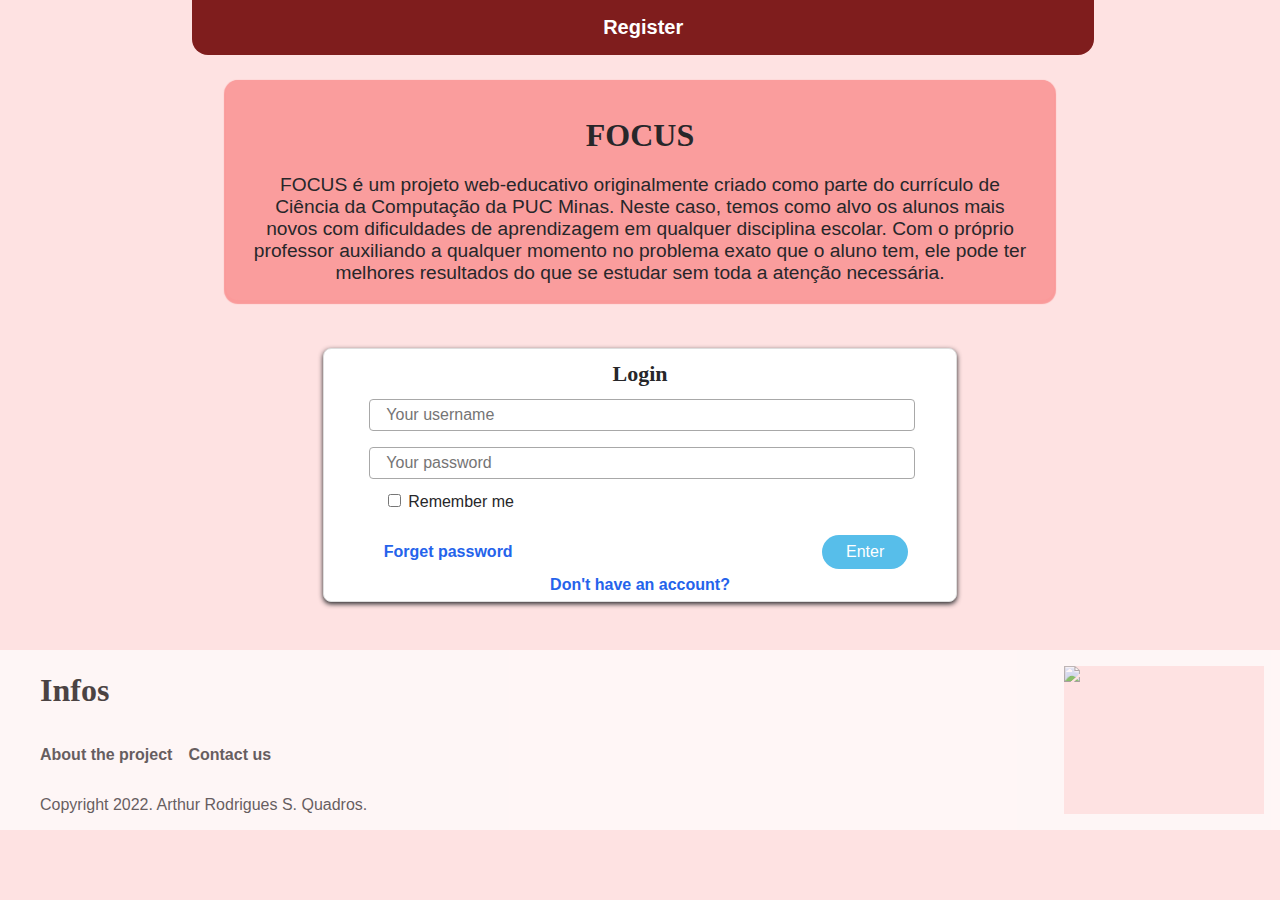
==== focus-art/src/main/resources/public/index.html @ f0cc8345 "Change basic structure, model and dao" ====
<!DOCTYPE html>
<html lang="pt-br">

<head>
    <title>FOCUS - Educação mais acessível</title>
    <meta charset="utf-8">
    <meta name="viewport" content="width=device-width, initial-scale=1, shrink-to-fit=no">
    <script src="https://kit.fontawesome.com/37e4898af2.js" crossorigin="anonymous"></script>
    <link rel="stylesheet" href="styles/style-login-cadastro.css">
</head>

<body>
    <script src="js/scriptsCadastroLogin.js" defer></script>
    <header class="container header">
        <nav
            class="navtop">
            <a href="#" id="registerNav">Register</a>
        </nav>
        <section class="section-info">
            <div class="div-info">
                <h1>
                    FOCUS
                </h1>
                <p>
                    <!-- Introduction of the project -->
                    FOCUS é um projeto web-educativo originalmente criado como parte 
                    do currículo de Ciência da Computação da PUC Minas. Neste caso, 
                    temos como alvo os alunos mais novos com dificuldades de aprendizagem 
                    em qualquer disciplina escolar. Com o próprio professor auxiliando a 
                    qualquer momento no problema exato que o aluno tem, ele pode ter melhores 
                    resultados do que se estudar sem toda a atenção necessária.
                </p>
            </div>
        </section>
            <article id="registerModalId" class="modal-vertical">
            <!-- begin register modal -->
            <div class="div-modal">
                <header class="header-modal">
                    <!-- title and close icon -->
                    <span class="close span">
                        <!-- close icon -->
                        <i class="fa-solid fa-xmark"></i>
                    </span>
                    <h1>
                        Register
                    </h1>
                </header>
                <main class="main-register">
                    <div class="div-input">
                        <label for="usernameRegisterId"><i class="fa-solid fa-user"></i></label>
                        <input type="text" placeholder="Your username" id="usernameRegisterId">
                    </div>
                    <div class="div-input">
                        <label for="emailRegisterId"><i class="fa-solid fa-at"></i></label>
                        <input type="e-mail" placeholder="Your e-mail" id="emailRegisterId">
                    </div>
                    <div class="div-input">
                        <label for="password1RegisterId"><i class="fa-solid fa-lock"></i></label>
                        <input type="password" placeholder="Your password" id="password1RegisterId">
                    </div>
                    <div class="div-input">
                        <label for="password2RegisterId"><i class="fa-solid fa-lock"></i></label>
                        <input type="password" placeholder="Repeat password" id="password2RegisterId">
                    </div>
                    <div class="p">
                        <div class="last">
                            <span class="bold">Are you a professor?</span>
                            <label for="isProfessor">Yes</label>
                            <input type="radio" name="isProfessor" id="isProfessor">
                            <label for="isProfessor">No</label>
                            <input type="radio" name="isProfessor" id="isNotProfessor" checked>
                        </div>
                        <div class="float">
                            <input id="registerBtn" type="submit" value="Create account" class="submit-button-reg">
                        </div>
                    </div>
                    <div class="p" id="registerValidationId">
                        <span class="block text-error" id="spanUsernameRegister"><i
                                class="fa-solid fa-circle-xmark" id="iconUsernameRegister"></i>Username must have at
                            least 3 chars.</span>
                        <span class="block text-error" id="spanEmailRegister"><i
                                class="fa-solid fa-circle-xmark" id="iconEmailRegister"></i>E-mail must be
                            valid.</span>
                        <span class="block text-error" id="spanPasswordRegister"><i
                                class="fa-solid fa-circle-xmark" id="iconPasswordRegister"></i>Both passwords must be
                            equal and bigger than 5 chars.</span>
                    </div>
                </main>
                <footer class="register-footer">
                    <p>
                        A professor will have permission to create new content on the website.
                    </p>
                </footer>
            </div>
        </article> <!-- end register modal -->
        <article id="forgetPasswordModalId" class="modal-vertical">
        <!-- begin forget password modal -->
        <!-- the CSS class "modal" is reusable -->
        <div>
            <header class="header-forget">
                <span class="close"><i class="fa-solid fa-xmark"></i></span>
                <h1 class="text-center">Change your password</h1>
            </header>
            <main class="main-register">
                <div class="div-input">
                    <label for="forgetPasswordEmailId"><i class="fa-solid fa-at"></i></label>
                    <input type="email" id="forgetPasswordEmailId" placeholder="Your e-mail account">
                </div>

                <div class="div-input">
                    <label for="forgetPasswordNewPassword1Id"><i class="fa-solid fa-lock"></i></label>
                    <input type="password" id="forgetPasswordNewPassword1Id" placeholder="Your new password">
                </div>
                <div class="div-input">
                    <label for="forgetPasswordNewPassword2Id"><i class="fa-solid fa-lock"></i></label>
                    <input type="password" id="forgetPasswordNewPassword2Id" placeholder="Confirm new password">
                </div>
                <div>
                    <input type="submit" id="changePasswordSubmitId" value="Change" class="submit-button-non">
                </div>
                <div class="error error-pos">
                    <span class="text-error none" id="spanEmailForget"><i
                            class="fa-solid fa-circle-xmark" id="iconEmailForget"></i>This e-mail wasn't found.</span>
                    <span class="text-error none" id="spanPasswordBefore"><i
                            class="fa-solid fa-circle-xmark" id="iconPasswordBefore"></i>The new password must be different than the old one</span>
                    <span class="text-error none" id="spanPasswordNow"><i
                            class="fa-solid fa-circle-xmark" id="iconPasswordNow"></i>The passwords must match.</span>
                </div>
            </main>
        </div>

    </article> <!-- end forget password modal -->
    </header>
    <main>
        <form id="loginFormId" action="http://localhost:4567/main" method="post" autocomplete="off">
            <div class="mx-2">
                <article
                    class="article-form">
                    <!-- Login form -->
                    <h1>Login</h1>
                    <div class="div-input">
                        <label for="usernameInputId"><i class="fa-solid fa-user"></i></label>
                        <input type="text" placeholder="Your username" name="login" id="usernameInputId">
                    </div>
                    <div class="div-input">
                        <label for="passwordInputId"><i class="fa-solid fa-lock"></i></label>
                        <input type="password" placeholder="Your password" name="password" id="passwordInputId">
                    </div>
                    <div class="div-error" id="submitErrorId">
                    </div>
                    <div class="div-remember">
                        <input type="checkbox" id="rememberId" class="mr-2">
                        <label for="rememberId">Remember me</label>
                    </div>
                    <div class="div-forget-enter">
                        <a href="#" id="forgetPasswordLinkId">Forget
                            password</a> <!-- forget password -->
                        <input type="submit" id="submitId"
                            class="submit-button"
                            value="Enter">
                    </div>
                    <div class="flex">
                        <a href="#" id="registerLink" class="register">Don't have an account?</a>
                    </div>
                </article>
            </div>
        </form>

    </main>
    <footer class="footer-grid footer">
        <section class="copyright">
            <h1>
                Infos
            </h1>
            <ul class="footer-ul">
                <li><a href="#" class="li1">About the project</a></li>
                <li><a href="#" class="li2">Contact us</a></li>
            </ul>
            <p class="copyright">
                Copyright <i class="fa-regular fa-copyright"></i> 2022. Arthur Rodrigues S. Quadros.
            </p>
        </section>

        <img src="img/logo_puc.png">
    </footer>
</body>
</html>



<!--  static login

<html>
<head>
	<title>Teste CRUD student</title>
</head>
<body>
	<script type="text/javascript">
		function addIdToPath(form_name, base_url){
		    var your_form = document.getElementById(form_name);
			var id = your_form.elements.namedItem("id").value;
			action_src = base_url + school_id;
			your_form.action = action_src;
		}
	</script>
	<article>
		<h1>Register</h1>
		<form action="http://localhost:4567/user" method="post">
			<input type="text" name="school_id" placeholder="School id"><br>
			<input type="text" name="professor_id" placeholder="Professor id"><br>
			<input type="text" name="name" placeholder="Name"><br>
			<input type="text" name="surname" placeholder="Surname"><br>
			<input type="email" name="login" placeholder="E-mail"><br>
			<input type="password" name="password" placeholder="Password"><br>
			<input type="submit" value="Create account">
		</form>
	</article>
	<article>
		<h1>Login</h1>
		<form action="http://localhost:4567/main" method="post">
			<input type="email" name="login" placeholder="E-mail login"><br>
			<input type="password" name="password" placeholder="Password login"><br>
			<input type="submit" value="Login">
		</form>
	</article>
</body>
</html>

-->
---- focus-art/src/main/resources/public/styles/style-login-cadastro.css ----
/*     TAGS GERAIS INICIO     */
html, body{
    margin: 0;
    padding: 0;
    font-family: sans-serif;
    box-sizing: border-box;
    background-color: var(--lightest-red);
}
:root{
    --dark-red: #7f1d1d;
    --medium-dark-red: #af1d1d;
    --medium-red: #fa9d9d;
    --light-red: #fa9a9a;
    --lightest-red: #fee2e2;

    --dark-gray: #27272a;
    --medium-gray: #a8a8a8;
    --light-gray: #dedede;

    --medium-blue: #2563eb;
    --light-blue: #60a5fa;

    --sky-light: #57beea;
    --sky-medium: #0284c7;

    --dark-green: #15803d;
}

a{
    text-decoration: none;
    color: white;
}

h1{
    font-family: serif;
}

.div-input{
    padding: 0.5rem;
    text-align: center;
}
.div-input i{
    font-size: 1.25rem;
    padding-right: 0.25rem;
}
.div-input input{
    width: 83%;
    padding: .375rem 1rem;
    font-size: 1rem;
    outline: none;
    border-radius: 0.25rem;
    border: 1px solid var(--medium-gray);
}

.div-input input:focus{
    border: 1px solid var(--light-blue);
}
.text-success{
    color: var(--dark-green);
}
.text-error{
    color: var(--medium-dark-red);
}
.text-normal{
    color: var(--dark-gray);
}
.border-error{
    color: 1px solid var(--medium-dark-red);
}
.border-normal{
    color: 1px solid var(--medium-gray);
}
.div-error{
    padding-left: .75rem;
    text-align: left;
    width: 83%;
    margin: 0 auto;
    margin-bottom: 0.25rem;
    color: var(--medium-dark-red);
}
.div-remember{
    padding-left: .75rem;
    text-align: left;
    width: 83%;
    margin: 0 auto;
    margin-bottom: 1.5rem;
}
.div-forget-enter{
    width: 83%;
    margin: 0 auto;
    padding-left: .75rem;
    display: flex;
    justify-content: space-between;
    align-items: center;
}

.div-forget-enter a{
    float: left;
}
.flex{
    display: flex;
    justify-content: center;
}
.p{
    padding-top: 0.5rem;
    padding-left: 4rem;
}

.submit-button-reg{
    border-radius: 999px;
    background-color: var(--sky-light);
    padding: 0.5rem 1.5rem;
    color: white;
    float: right;
    cursor: pointer;
    font-size: 1rem;
    border: none;
    margin-right: 4rem;
}
.submit-button{
    border-radius: 999px;
    background-color: var(--sky-light);
    padding: 0.5rem 1.5rem;
    color: white;
    float: right;
    cursor: pointer;
    font-size: 1rem;
    border: none;
}
.submit-button-non{
    border-radius: 999px;
    background-color: var(--sky-light);
    padding: 0.5rem 1.5rem;
    color: white;
    cursor: pointer;
    font-size: 1rem;
    border: none;
    margin-left: 4rem;
    margin-bottom: 2rem;
}
.submit-button-reg:disabled{
    cursor: auto;
    background-color: var(--medium-gray);
}
.submit-button:disabled{
    cursor: auto;
    background-color: var(--medium-gray);
}
.submit-button-non:disabled{
    cursor: auto;
    background-color: var(--medium-gray);
}
.submit-button-reg:disabled:hover{
    background-color: var(--medium-gray);
}
.submit-button:disabled:hover{
    background-color: var(--medium-gray);
}
.submit-button-non:disabled:hover{
    background-color: var(--medium-gray);
}
.register{
    line-height: 2rem;
}
.submit-button:hover{
    transition: 150ms;
    background-color: var(--sky-medium);
}
/*     TAGS GERAIS FIM     */

/*     TAGS HEADER INICIO     */

.navtop{
    font-weight: bold;
    z-index: 1;
    position: fixed;
    padding: 1rem;
    top: 0;
    left: 15%;
    background-color: var(--dark-red);
    text-align: center;
    font-size: 1.25rem;
    width: 68%;
    border-bottom-right-radius: 1rem;
    border-bottom-left-radius: 1rem;
}

.section-info{
    padding-top: 5rem;
    text-align: center;
    width: 66%;
    margin: 0 auto;
}
.main-register{
    background-color: white;
    height: 100%;
}
.span{

    float: right;
    padding-right: 1.25rem;
    cursor: pointer;
}
.div-modal{
    box-shadow: 0 2px 1px 2px var(--light-red);
}
.header-modal{
    background-color: var(--light-red);
    font-size: 1.25rem;
    font-weight: bold;
    padding-right: 0.125rem;
    height: 40px;
}
.div-info{
    background-color: var(--medium-red);
    padding: 1rem;
    box-shadow: 0 2px 1px 2px var(--light-red);
    color: var(--dark-gray);
    margin: 0 0.5rem;
    border-radius: 0.75rem;
}

.div-info h1{
    font-size: 2rem;
    margin-bottom: 1.25rem;
    font-weight: bolder;
}
.div-info p{
    margin: 0 .5rem;
    font-weight: 500;
    font-size: 1.2rem;
}

form > div{
    margin: 3rem .5rem;
}
form a{
    color: var(--medium-blue);
    font-weight: 600;
}

.article-form{
    background-color: white;
    border: 1px solid var(--light-gray);
    box-shadow: 0 2px 5px 0 var(--dark-gray);
    width: 50%;
    height: fit-content;
    margin: 0 auto;
    border-radius: .5rem;
    color: var(--dark-gray);
}
.article-form h1{
    text-align: center;
    font-size: 1.375rem;
    margin: 0.25rem;
    font-weight: bold;
    padding-top: 0.5rem;


}

/*     TAGS HEADER FIM     */

/*     TAGS MAIN INICIO     */


/*   ROW MAIN INICIO   */

.main{
    background: #fce6e6;
    margin: 0;
    justify-content: space-between;
    height: 100%;
}
.main .login-cadastro{
    background: #fce6e6;
    margin: 0 auto;
    width:100%;
}
.main .carrosel{
    position: relative;
    text-align: center;
    margin: 20px;
    margin-left: 40px;
    padding-top: 10px;
    padding-bottom: 10px;
    background: #f8d4d4;
    width: 80%;
    height: 400px;
    border-radius: 25px;
}
.main .bloco{
    padding: 0 10px;
}
.main p{
    margin-top: 10px;
}
.main .recuperar{
    position: relative;
    right: 0px;
}
.main label i{
    position: relative;
    left: 0px;
    font-size: 1.3em;
}
.main label{
    position: relative;
    left: 0px;
    font-size: 1em;
}
.main li{
    position: relative;
    bottom: -20px;
}
.main .infos{
    position: relative;
    text-align: center;
    margin: 20px;
    margin-left: 40px;
    padding-top: 10px;
    padding-bottom: 10px;
    background: #f8d4d4;
    width: 80%;
    height: 400px;
    border-radius: 25px;
}
.main span{
    font-weight: bolder;
}
.main .texto{
    margin-top: 20px;
    text-align: justify;
    margin-left: 40px;
    margin-right: 40px;
}
.merch{
    margin: 0 auto;
    background: #dc3545;
}
.oque-fazemos{
    margin: 15px auto;
    border-radius: 10px;
    background: #f8d4d4;
    text-align: justify;
    height: 220px;
}
.oque-fazemos:hover{
    background: #fce6e6;
    transition: 0.2s;
}
.merch .texto{
    margin: 5px 15px;
    padding-bottom: 5px;
}
.merch .titulo{
    font-size: 1.2em;
    text-align: center;
}

.input-text{
    position: relative;
    max-width: 80%;
    left: 10px;
    margin: 10px;
}
.f-left{
    float:left;
}
/*   ROW MAIN FIM   */

/*  ROW FOOTER INICIO*/

.register-footer{
    padding: 0.25rem;
    background-color: var(--light-red);
    font-weight: 500;
    font-size: 1.125rem;
}
.footer{
    opacity: 0.7;
}
.footer p{
    color: var(--dark-gray);
    padding-left: 2.5rem;
}
.footer h1{
    padding-left: 2.5rem;
}
.footer img{
    width: 200px;
    margin: 1rem;
    background-color: var(--lightest-red);
}
.none{
    display: none;
}
.header-forget{
    background-color: white;
    height: 40px;
    padding: 1rem;
    padding-left: 4rem;
}
.error-pos{
    padding-left: 4rem;
}
.close i{
    cursor: pointer;
    float: right;
    padding-right: 1rem;
    font-size: 1.125rem;
    padding-top: 0.25rem;
}
/*  ROW FOOTER FIM*/

/*     TAGS MAIN FIM     */

.footer-grid{
    display: grid;
    grid-template-columns: 2fr 1fr;
    grid-template-rows: 1fr;
    background-color: white;
}
.footer-ul{
    display: flex;
    flex-wrap: wrap;
    align-items: center;
    font-weight: 500;
}
.footer-ul li{
    list-style: none;
}
.footer-ul li a{
    color: var(--dark-gray);
    font-weight: bold;
}
.li1{
    padding-right: 0.5rem;
}
.li2{
    padding: 0.5rem;
}
.footer section.copyright{
    display: grid;
    grid-column: 1/3;
    grid-row: 1;
}
.footer img{
    display: grid;
    grid-column: 3;
    grid-row: 1/2;

}

.modal-aside{
    display: none;
    position: fixed;
    left: 0;
    top: 0;
    width: 25%;
    height: 100%;
    z-index: 1;
    animation: aside-animation 350ms ease-in-out;
    overflow: auto;
}
.modal-vertical{
    display: none;
    position: fixed;
    left: 0;
    top: 0;
    width: 80%;
    height: 100%;
    z-index: 1;
    animation: register-animation 350ms ease-in-out;
    box-shadow: #0004 -1px -1px;
    padding-top: 5%;
    padding-left: 10%;
    padding-right: 10%;
    background-color: rgb(0,0,0);
    background-color: rgba(0,0,0,0.4); 
    overflow: auto;
}
.modal-vertical main div.last{
    display: inline;
}
.block{
    padding: 0 1rem;
    display: block;
}
.block i{
    padding-right: 0.25rem;
}
.bold{
    font-weight: bold;
}
.modal-vertical main div.float{
    display: inline;
    margin-bottom: 2rem;
}
@keyframes register-animation{
    from{top:-500px; opacity: 0;}
    to{top:0; opacity: 1;}
}

@keyframes aside-animation{
    from{left:-350px; opacity: 0;}
    to{left:0; opacity: 1;}
}

@media screen and (max-width: 1024px) and (min-width: 768px){
    main section article:nth-of-type(9){
        display: none;
    }
    .p{
        padding-left: 0.5rem;
    }
    .height-nav{
        height: 35vmax;
        transition: height 250ms;
        align-items: center;
        display: block;
    }
    .footer-grid{
        display: grid;
        grid-template-columns: 3fr 1fr;
    }
    .footer section.copyright{
        display: grid;
        grid-column: 1/3;
        grid-row: 1;
    }
    .footer img{
        display: grid;
        grid-column: 4;
    }
    .modal-aside{
        display: none;
        position: fixed;
        left: 0;
        top: 0;
        width: 50%;
        height: 100%;
        padding-top: 5%;
        z-index: 1;
        animation: aside-animation 350ms ease-in-out;
        overflow: auto;
    }
}

@media screen and (max-width: 767px){
    .height-nav{
        height: 80vmax;
        transition: height 250ms;
        align-items: center;
        display: block;
    }
    .p{
        padding-left: 0.5rem;
    }
    .btn-cell{
        display: inline;
    }
    .footer-grid{
        display: grid;
        grid-template-columns: 2fr 1fr;
        grid-template-rows: 1fr 1fr;
    }
    .footer section.copyright{
        display: grid;
        grid-column: 1/3;
        grid-row: 1;
    }
    .footer img{
        display: grid;
        grid-column: 1/3;
        grid-row: 2;
    
    }
    .modal-vertical{
        display: none;
        position: fixed;
        left: 0;
        top: 0;
        width: 100%;
        height: 100%;
        z-index: 1;
        animation: register-animation 350ms ease-in-out;
        padding: 5% 0.5rem;
        background-color: rgb(0,0,0);
        background-color: rgba(0,0,0,0.4); 
        overflow: auto;
    }
    .modal-vertical main div.last{
        display: inline;
    }
    .modal-vertical main div.float{
        margin-bottom: 4rem;
        
    }
    .modal-aside{
        display: none;
        position: fixed;
        left: 0;
        top: 0;
        width: 70%;
        height: 100%;
        z-index: 1;
        animation: aside-animation 350ms ease-in-out;
        overflow: auto;
    }
    @keyframes aside-animation{
        from{left:-500px;}
        to{left:0;}
    }
}
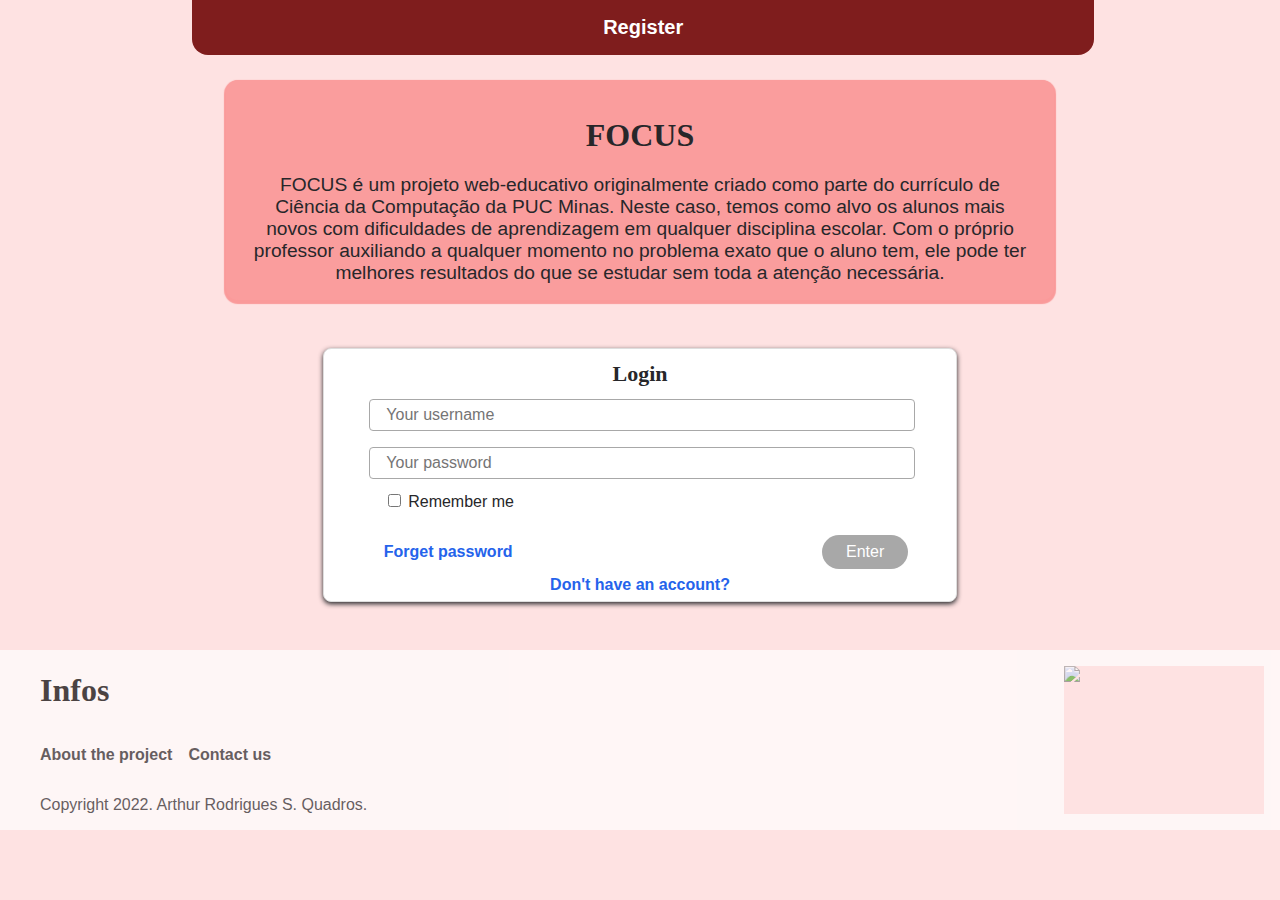
==== commit 6ad41d61: "add SHA cryptography to password, student register and change layouts" ====
--- a/focus-art/src/main/resources/public/index.html
+++ b/focus-art/src/main/resources/public/index.html
@@ -46,33 +46,44 @@
                     </h1>
                 </header>
                 <main class="main-register">
+                	<form id="registerFormId" action="http://localhost:4567/register/validate" method="post" autocomplete="off">
+                    <div class="div-input">
+                        <label for="name"><i class="fa-solid fa-user"></i></label>
+                        <input type="text" name="name" placeholder="Nome">
+                    </div>
+                    <div class="div-input">
+                        <label for="surname"><i class="fa-solid fa-user"></i></label>
+                        <input type="text" name="surname" placeholder="Sobrenome">
+                    </div>
+                    
                     <div class="div-input">
                         <label for="usernameRegisterId"><i class="fa-solid fa-user"></i></label>
-                        <input type="text" placeholder="Your username" id="usernameRegisterId">
+                        <input type="text" name="username" placeholder="Nome de usuário" id="usernameRegisterId">
                     </div>
                     <div class="div-input">
                         <label for="emailRegisterId"><i class="fa-solid fa-at"></i></label>
-                        <input type="e-mail" placeholder="Your e-mail" id="emailRegisterId">
+                        <input type="e-mail" name="email" placeholder="E-mail" id="emailRegisterId">
                     </div>
                     <div class="div-input">
                         <label for="password1RegisterId"><i class="fa-solid fa-lock"></i></label>
-                        <input type="password" placeholder="Your password" id="password1RegisterId">
+                        <input type="password" name="p" placeholder="Senha" id="password1RegisterId">
                     </div>
                     <div class="div-input">
                         <label for="password2RegisterId"><i class="fa-solid fa-lock"></i></label>
-                        <input type="password" placeholder="Repeat password" id="password2RegisterId">
+                        <input type="password" name="repeat_p" placeholder="Repita sua senha" id="password2RegisterId">
+                        
                     </div>
                     <div class="p">
-                        <div class="last">
-                            <span class="bold">Are you a professor?</span>
-                            <label for="isProfessor">Yes</label>
-                            <input type="radio" name="isProfessor" id="isProfessor">
-                            <label for="isProfessor">No</label>
-                            <input type="radio" name="isProfessor" id="isNotProfessor" checked>
-                        </div>
+                    	<div class="div-input">
+                        	<input type="text" name="school_id" placeholder="Identificador de sua escola">
+                    	</div>
+                    	<div class="div-input">
+                        	<input type="text" name="prof_id" placeholder="Identificador de seu professor">
+                    	</div>
                         <div class="float">
                             <input id="registerBtn" type="submit" value="Create account" class="submit-button-reg">
                         </div>
+                        </form>
                     </div>
                     <div class="p" id="registerValidationId">
                         <span class="block text-error" id="spanUsernameRegister"><i
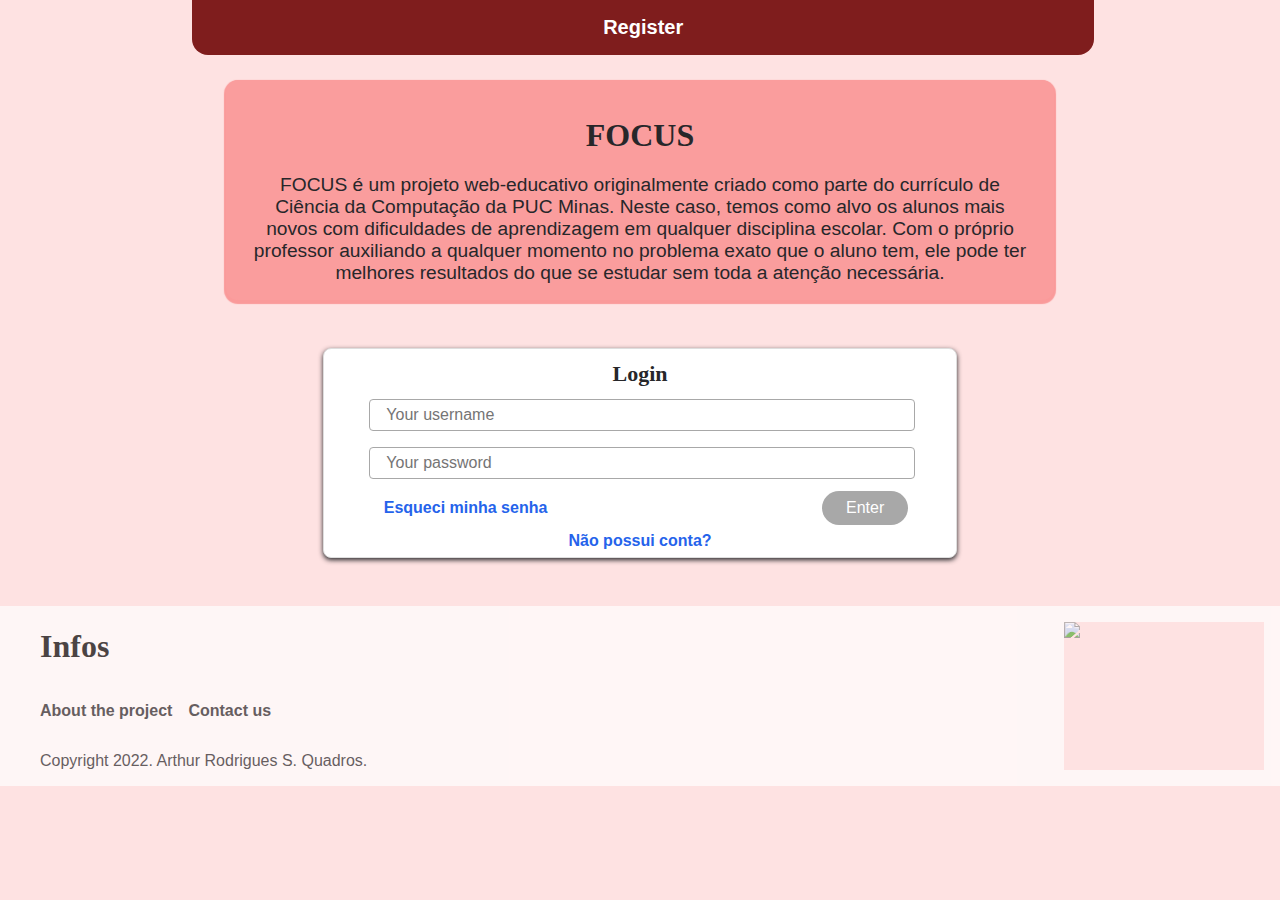
==== commit daa6ae54: "start sql injection prevention and minor css changes" ====
--- a/focus-art/src/main/resources/public/index.html
+++ b/focus-art/src/main/resources/public/index.html
@@ -113,21 +113,25 @@
                 <h1 class="text-center">Change your password</h1>
             </header>
             <main class="main-register">
+            	<form action="http://localhost:4567/user/update/validate" method="post">
                 <div class="div-input">
                     <label for="forgetPasswordEmailId"><i class="fa-solid fa-at"></i></label>
-                    <input type="email" id="forgetPasswordEmailId" placeholder="Your e-mail account">
-                </div>
-
+                    <input type="email" id="forgetPasswordEmailId" name="email" placeholder="E-mail associado à conta">
+                </div>
+				<div class="div-input">
+                    <label for="forgetPasswordNewPassword1Id"><i class="fa-solid fa-user"></i></label>
+                    <input type="text" id="forgetPasswordNewPassword1Id" name="new_username" placeholder="Novo nome de usuário">
+                </div>
                 <div class="div-input">
                     <label for="forgetPasswordNewPassword1Id"><i class="fa-solid fa-lock"></i></label>
-                    <input type="password" id="forgetPasswordNewPassword1Id" placeholder="Your new password">
+                    <input type="password" id="forgetPasswordNewPassword1Id" name="new_p1" placeholder="Sua nova senha">
                 </div>
                 <div class="div-input">
                     <label for="forgetPasswordNewPassword2Id"><i class="fa-solid fa-lock"></i></label>
-                    <input type="password" id="forgetPasswordNewPassword2Id" placeholder="Confirm new password">
+                    <input type="password" id="forgetPasswordNewPassword2Id" placeholder="Confirme a nova senha">
                 </div>
                 <div>
-                    <input type="submit" id="changePasswordSubmitId" value="Change" class="submit-button-non">
+                    <input type="submit" id="changePasswordSubmitId" value="Atualizar" class="submit-button-non">
                 </div>
                 <div class="error error-pos">
                     <span class="text-error none" id="spanEmailForget"><i
@@ -137,6 +141,7 @@
                     <span class="text-error none" id="spanPasswordNow"><i
                             class="fa-solid fa-circle-xmark" id="iconPasswordNow"></i>The passwords must match.</span>
                 </div>
+                </form>
             </main>
         </div>
 
@@ -159,19 +164,14 @@
                     </div>
                     <div class="div-error" id="submitErrorId">
                     </div>
-                    <div class="div-remember">
-                        <input type="checkbox" id="rememberId" class="mr-2">
-                        <label for="rememberId">Remember me</label>
-                    </div>
                     <div class="div-forget-enter">
-                        <a href="#" id="forgetPasswordLinkId">Forget
-                            password</a> <!-- forget password -->
+                        <a href="#" id="forgetPasswordLinkId">Esqueci minha senha</a> <!-- forget password -->
                         <input type="submit" id="submitId"
                             class="submit-button"
                             value="Enter">
                     </div>
                     <div class="flex">
-                        <a href="#" id="registerLink" class="register">Don't have an account?</a>
+                        <a href="#" id="registerLink" class="register">Não possui conta?</a>
                     </div>
                 </article>
             </div>
